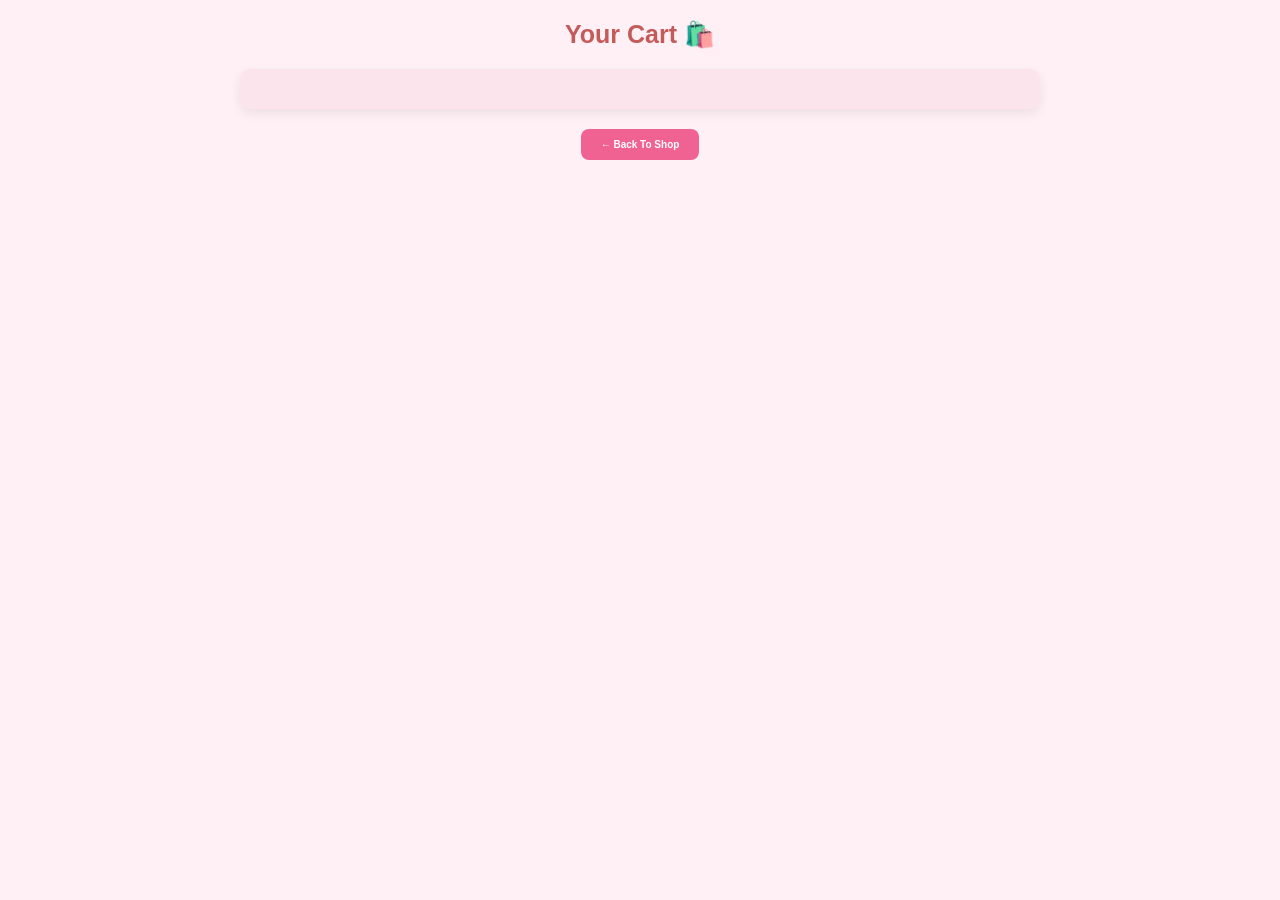
==== cart.html @ 914bcd3e "Refactor cart.html for improved readability" ====
<!-- Final Updated Cart Page Code -->
<!DOCTYPE html>
<html lang="en">
<head>
  <meta charset="UTF-8" />
  <meta name="viewport" content="width=device-width, initial-scale=1.0"/>
  <title>My Cart</title>

  <link rel="stylesheet" href="https://cdnjs.cloudflare.com/ajax/libs/font-awesome/6.7.2/css/all.min.css">
  <link rel="stylesheet" href="css/style.css" />

  <style>
    body { background-color: #fff0f5; font-family: 'Poppins', sans-serif; padding: 2rem; }
    h1 { text-align: center; color: #c45b5b; font-size: 2.5rem; margin-bottom: 2rem; }
    .cart-container { max-width: 800px; margin: auto; background: #fce4ec; border-radius: 1rem; padding: 2rem; box-shadow: 0 4px 12px rgba(0,0,0,0.08); }
    .cart-item { display: flex; justify-content: space-between; align-items: center; padding: 1rem; margin-bottom: 1rem; background-color: #fff; border-radius: 8px; border-left: 5px solid #f8bbd0; }
    .cart-item-title { font-weight: 600; font-size: 1.1rem; color: #5c3d44; }
    .cart-item-quantity { color: #7c6169; }
    .remove-btn { background-color: #ec407a; color: white; border: none; padding: 6px 12px; border-radius: 5px; cursor: pointer; font-size: 0.9rem; transition: background 0.3s; }
    .remove-btn:hover { background-color: #c2185b; }
    .empty-message { text-align: center; color: #c45b5b; margin-top: 2rem; font-size: 1.2rem; }
    .btn-back { display: block; width: fit-content; margin: 2rem auto 0; background: #f06292; color: white; padding: 10px 20px; text-decoration: none; border-radius: 8px; font-weight: bold; transition: background 0.3s; }
    .btn-back:hover { background: #e91e63; }
    .cart-summary { max-width: 800px; margin: 1rem auto; background-color: #fce4ec; padding: 1.5rem; border-radius: 1rem; text-align: center; box-shadow: 0 4px 12px rgba(0,0,0,0.05); }
    .cart-summary p { font-size: 1.3rem; color: #c2185b; margin-bottom: 1rem; }
    .clear-cart-btn { background-color: #e57373; color: white; border: none; padding: 10px 20px; border-radius: 8px; cursor: pointer; font-weight: bold; transition: background 0.3s; }
    .clear-cart-btn:hover { background-color: #c62828; }
  </style>
</head>
<body>

  <h1>Your Cart 🛍️</h1>

  <div class="cart-container" id="cart-container"></div>

  <div class="cart-summary" id="cart-summary" style="display:none;">
    <p>Total: <span id="total-price">$0.00</span></p>
    <button class="clear-cart-btn" id="clear-cart-btn">Clear Cart</button>
  </div>

  <a href="index.html" class="btn-back">← Back to Shop</a>

 
</body>
</html>
---- css/style.css ----
:root {
    --pink: #e84393;
}

* {
    margin: 0;
    padding: 0;
    box-sizing: border-box;
    font-family: Verdana, Geneva, Tahoma, sans-serif;
    outline: none;
    border: none;
    text-decoration: none;
    text-transform: capitalize;
    transition: 0.3s ease;
}

html {
    font-size: 62.5%;
    scroll-behavior: smooth;
    scroll-padding-top: 6rem;
    overflow-x: hidden;
}

section {
    padding: 2rem 9%;
}

.heading{
    text-align: center;
    font-size: 4rem;
    color: #333;
    padding: 1rem;
    margin: 2rem 0;
   background: rgba(256, 51, 153, .05);

}
.heading span{

    color: var(--pink);
}
.btn {
    display: inline-block;
    margin-top: 1rem;
    border-radius: 5rem;
    background: #333;
    color: #fff;
    padding: 0.9rem 3.5rem;
    cursor: pointer;
    font-size: 1.7rem;
}

.btn:hover {
    background: var(--pink);
}

/* Header */
header {
    position: fixed;
    top: 0;
    left: 0;
    right: 0;
    background: #fff;
    padding: 2rem 9%;
    display: flex;
    align-items: center;
    justify-content: space-between;
    z-index: 1000;
    box-shadow: 0.5rem 1rem rgba(0, 0, 0, 0.1);
}

header .logo {
    font-size: 3rem;
    color: #333;
    font-weight: bolder;
}

header .logo span {
    color: var(--pink);
}

header .navbar {
    display: flex;
    align-items: center;
}

header .navbar a {
    font-size: 2rem;
    padding: 0 1.5rem;
    color: #666;
}

header .navbar a:hover {
    color: var(--pink);
}

header .icons a {
    font-size: 2.5rem;
    color: #333;
    margin-left: 1.5rem;
}

header .icons a:hover {
    color: var(--pink);
}

#barlo {
    display: none;
}

header .fa-bars {
    font-size: 3rem;
    color: #333;
    border-radius: .5rem;
    padding: .5rem 1.5rem;
    cursor: pointer;
    border: .1rem solid rgba(0, 0, 0, 0.3);
    display: none;
}


/* Home Section */
.home {
    display: flex;
    align-items: center;
    min-height: 100vh;
    background: url("../images/photo2.jpg") no-repeat center center/cover;
}

.home .content {
    max-width: 50rem;
}

.home .content h3 {
    font-size: 6rem;
    color: #333;
}

.home .content span {
    font-size: 3.5rem;
    color: var(--pink);
    padding: 1rem 0;
    line-height: 1.5;
    display: block;
}

.home .content p {
    font-size: 1.7rem;
    color: #999;
    padding: 1rem 0;
    line-height: 1.6;
}

.about .row{
    display: flex;
    align-items: center;
    gap: 2rem;
    flex-wrap: wrap;
    padding:2rem 0;
    padding-bottom: 3rem;
}
.about .row .video-container{
    flex: 1 1 40rem;
    position: relative;
}
.about .row .video-container video{
    width:100%;
    border: 1.5rem solid #fff;
    border-radius: 5rem;
    box-shadow: 0  .5rem 1rem rgba(0, 0, 0, 0.1);
    height: 100%;
    object-fit:cover ;
}

.about .row .video-container h3{
    position: absolute;
    top: 50%;transform: translateY(-50%);
    font-size: 3rem;
    background: #fff;
    width: 100% ;
    padding: 1rem 2rem;
    text-align: center;
    mix-blend-mode: screen;

}

.about .row .content{
   flex:1 1 40rem
}

.about .row .content h3{
   font-size:3rem ;
   color: #333;
}
.about .row .content p{
   font-size: 1.5rem ;
   color: #999;
   padding: 5rem 0;
   padding-top: 1rem;
   line-height: 1.5;
}

.home{
    background-position: left;
}

/* icons*/

.icons-conta {
  display: flex;
  flex-wrap: wrap;
  justify-content: space-around;
  padding: 4rem 9%;
  gap: 2rem;
  background: #f9f9f9;
}

.icons {
  background: #fff;
  border: 1px solid #eee;
  padding: 2rem;
  flex: 1 1 20rem;
  text-align: center;
  box-shadow: 0 0.5rem 1rem rgba(0, 0, 0, 0.05);
  border-radius: 1rem;
}

.icons i {
  font-size: 4rem;
  color: var(--pink);
  margin-bottom: 1rem;
}

.icons .info h3 {
  font-size: 2rem;
  color: #333;
}

.icons .info span {
  font-size: 1.5rem;
  color: #777;
}
.cart-count {
  position: absolute;
  top: -8px;
  right: -10px;
  background: #e91e63;
  color: white;
  font-size: 12px;
  border-radius: 50%;
  padding: 2px 6px;
}
#cart-icon {
  position: relative;
}

.user-menu {
  position: relative; 
  display: inline-block;
}

.user-menu .fa-user {
  font-size: 22px;
  color: #c45baa;
  cursor: pointer;
}

.user-menu .dropdown {
  display: none;
  position: absolute;
  top: 35px;
  right: 0;
  background-color: #fce4ec;
  min-width: 120px;        
  padding: 8px 0;          
  border-radius: 10px;
  box-shadow: 0 4px 12px rgba(0,0,0,0.1);
  overflow: hidden;
  z-index: 1000;
    
}

.user-menu .dropdown a {
  display: block;
  padding: 8px 15px;
  font-size: 14px;          
  color: #4a4a4a;
  text-decoration: none;
  transition: background 0.3s;
  font-weight: 500;
  border-bottom: 1px solid #f8bbd0;
}

.user-menu .dropdown a:hover {
  background-color: #f8d7e0;
}

.user-menu .dropdown a:last-child {
  border-bottom: none;
}

.user-menu .dropdown a:hover {
  background-color: #f8bbd0;
  color: #c2185b;
}


.products .box-container{
    display:flex ;
    flex-wrap: wrap;
    gap:1.5rem
}
.products .box-container .box{
    flex: 1 1 30rem;
    box-shadow: 0 .5rem 1.5rem rgba(0, 0, 0, .1);
    border-radius: .5rem;
    border: .1rem solid rgba(0, 0, 0, .1);
    position: relative;

}
.products .box-container .box .discount{
    position: absolute;
    top: 1rem; left: 1rem;
    padding: .7rem 1rem;
    font-size: 2rem;
    color: var(--pink);
    background: rgba(256, 51, 153, .05);
    z-index: 1;
    border-radius: .5rem;
}
.products .box-container .box .image{
    position: relative;
    text-align: center;
    padding-top: 2rem;
    overflow: hidden;
}
.products .box-container .box .image img{
    height: 25rem;

}
.products .box-container .box:hover .image img{

    transform: scale(1.1);
}
.products .box-container .box .image .icons{
    position: absolute;
    bottom: -7rem; left: 0; right: 0;
    display: flex;

}
.products .box-container .box:hover .image .icons{
    bottom: 0;
}

.products .box-container .box .image .icons a{
    height: 5rem;
    line-height: 5rem;
    font-size: 2rem;
    width: 50%;
    background: var(--pink);
    color: #fff;

}
.products .box-container .box .image .icons .cart-btn{
    border-left: .1rem solid #fff7ff;
    border-right: .1rem solid #fff7ff;
    width: 100%;

}
.products .box-container .box .image .icons a:hover{
    background: #333;
}
.products .box-container .box .content{
    padding: 2rem;
    text-align: center;
}
.products .box-container .box .content .price{
   font-size: 2.5rem;
   color: var(--pink);
   font-weight:bolder ;
   padding-top: 1rem ;
}
.products .box-container .box .content .price span{
   font-size: 1.5rem;
   color: #999;
   font-weight:lighter ;
   text-decoration:line-through ;
}

/* Review section styling */
.review {
  background-color: #f9f9f9;
  padding: 60px 20px;
  text-align: center;
}

/* Heading title */
.review .heading {
  font-size: 2.5rem;
  margin-bottom: 40px;
  color: #333;
}

/* Highlighted word in heading */
.review .heading span {
  color: var(--pink);
}

/* Container holding all review boxes */
.box-conta {
  display: flex;
  flex-wrap: wrap;
  justify-content: center;
  gap: 2rem;
}

/* Single review box */
.box {
  background: #fff;
  border-radius: 15px;
  padding: 25px;
  max-width: 350px;
  width: 100%;
  box-shadow: 0 4px 20px rgba(0, 0, 0, 0.1);
  position: relative;
  text-align: left;
  transition: transform 0.3s ease;
}

/* Hover effect for box */
.box:hover {
  transform: translateY(-5px);
}

/* Star icons */
.stars {
  color:var(--pink);
  margin-bottom: 10px;
}

/* Review text */
.box p {
  font-size: 0.95rem;
  color: #555;
  margin-bottom: 15px;
  line-height: 1.6;
}

/* User section: icon + name */
.user {
  display: flex;
  align-items: center;
  gap: 15px;
}

/* User icon color */
.user i {
  color: #666;
}

/* User name */
.user-info h3 {
  font-size: 1.1rem;
  color: #222;
  margin: 0;
}

/* User role (e.g. Happy Customer) */
.user-info span {
  font-size: 0.9rem;
  color: #999;
}

/* Quote icon in bottom right corner */
.quote-icon {
  position: absolute;
  right: 20px;
  bottom: 20px;
  color: var(--pink);
  font-size: 1.5rem;
  opacity: 0.4;
}
/* Contact section style - modern pink design */

.contact {
  background-color: #fff0f5;
  padding: 3rem 2rem;
}

.contact .row {
  display: flex;
  flex-wrap: wrap-reverse;
  gap: 2rem;
  align-items: center;
  justify-content: center;
}

.contact .row form {
  flex: 1 1 40rem;
  padding: 2rem;
  background: #fce4ec;
  box-shadow: 0 6px 12px rgba(0, 0, 0, 0.05);
  border-radius: 1rem;
  border: 1px solid #f8bbd0;
}

.contact .row .image {
  flex: 1 1 40rem;
  text-align: center;
}

.contact .row .image img {
  width: 100%;
  border-radius: 1rem;
  box-shadow: 0 6px 10px rgba(0, 0, 0, 0.08);
}

.contact .row form .box,
.contact .row form textarea {
  width: 100%;
  padding: 1.2rem;
  font-size: 1.6rem;
  color: #5c3d44;
  background: #fff;
  border: 1px solid #f8bbd0;
  border-radius: 0.8rem;
  margin: 1rem 0;
}

.contact .row form .box:focus,
.contact .row form textarea:focus {
  outline: none;
  border-color: #ec407a;
  box-shadow: 0 0 6px rgba(236, 64, 122, 0.3);
}

.contact .row form textarea {
  height: 12rem;
  resize: none;
}

.contact .row form .btn {
  background-color: #ec407a;
  color: white;
  padding: 1rem 2rem;
  font-size: 1.5rem;
  border: none;
  border-radius: 0.8rem;
  cursor: pointer;
  margin-top: 1rem;
  transition: background-color 0.3s;
}

.contact .row form .btn:hover {
  background-color: #d81b60;
}

/*Footer*/
.footer .box-container {
    display: flex;
    flex-wrap: wrap;
    gap: 1.5rem;
}

.footer .box-container .box {
    flex: 1 1 25rem;
}

.footer .box-container .box h3 {
    color: #333;
    font-size: 1.8rem; /* تم تصغير الحجم */
    padding: 1rem 0;
}

.footer .box-container .box a {
    display: block;
    color: #333;
    font-size: 1.2rem; 
    padding: 0.5rem 0; 
    text-decoration: none;
}

.footer .box-container .box a:hover {
    color: var(--pink);
    text-decoration: underline;
}

.footer .box-container .box i {
    margin-top: 1rem;
}

.footer .credit {
    text-align: center;
    padding: 2.5rem 1.5rem 1.5rem 1.5rem;
    font-size: 1.6rem;
    color: #333;
    border-top: 0.1rem solid rgba(0, 0, 0, 0.1);
}

.footer .credit span {
    color: var(--pink);
}




/* Responsive design for tablets and smaller screens */
@media (max-width: 768px) {
  .box-conta {
    flex-direction: column;
    align-items: center;
  }

  .box {
    width: 90%;
  }
}



/* Responsive */
@media(max-width: 991px) {
    html {
        font-size: 55%;
    }

    header {
        padding: 2rem;
    }
    section{
        padding: 2rem;
    }
}

@media(max-width: 768px) {
    header .fa-bars {
        display: block;
    }

    header .navbar {
        position: absolute;
        top: 100%;
        left: 0;
        right: 0;
        background: #eee;
        border-top: .1rem solid rgba(0, 0, 0, 0.2);
        clip-path: polygon(0 0, 100% 0, 100% 0, 0 0);
        transition: clip-path 0.5s ease;
        flex-direction: column;
    }

    #barlo:checked ~ .navbar {
        clip-path: polygon(0 0, 100% 0, 100% 100%, 0 100%);
    }

    header .navbar a {
        display: block;
        padding: 1.5rem;
        background: #fff;
        border-bottom: 1px solid rgba(0, 0, 0, 0.1);
        width: 100%;
    }
    .home .content h3{
        font-size: 5rem;
    }
    .home .content span{
        font-size: 2.5rem;
    }
}

@media(max-width: 450px) {
    html {
        font-size: 50%;
    }
    .heading{
        font-size: 3rem ;
    }
}
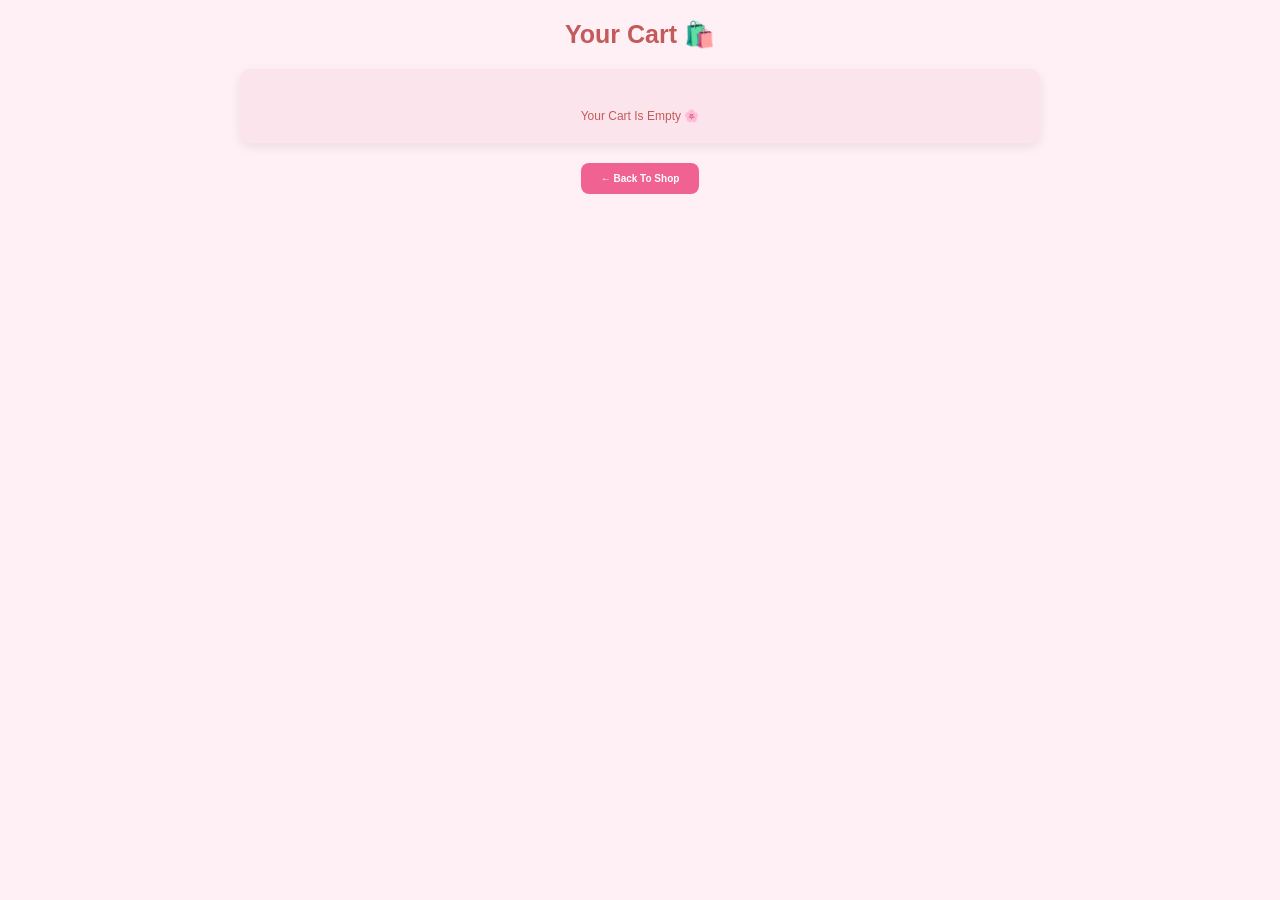
==== commit 664dc76a: "Add cart functionality with localStorage support" ====
--- a/cart.html
+++ b/cart.html
@@ -1,4 +1,3 @@
-<!-- Final Updated Cart Page Code -->
 <!DOCTYPE html>
 <html lang="en">
 <head>
@@ -40,6 +39,65 @@
 
   <a href="index.html" class="btn-back">← Back to Shop</a>
 
- 
+  <!-- Script JS -->
+  <script>
+    const cart = JSON.parse(localStorage.getItem("cart")) || [];
+    const container = document.getElementById("cart-container");
+    const totalDisplay = document.getElementById("total-price");
+    const summarySection = document.getElementById("cart-summary");
+
+    function getProductPrice(title) {
+      const prices = { "Flower Pot": 13.99 };
+      return prices[title] || 10.00;
+    }
+
+    function renderCart() {
+      container.innerHTML = "";
+      let total = 0;
+
+      if (cart.length === 0) {
+        container.innerHTML = "<p class='empty-message'>Your cart is empty 🌸</p>";
+        summarySection.style.display = "none";
+        return;
+      }
+
+      cart.forEach((item, index) => {
+        const price = getProductPrice(item.title);
+        const subtotal = price * item.quantity;
+        total += subtotal;
+
+        const itemDiv = document.createElement("div");
+        itemDiv.className = "cart-item";
+
+        itemDiv.innerHTML = `
+          <span class="cart-item-title">🌷 ${item.title}</span>
+          <span class="cart-item-quantity">Qty: ${item.quantity}</span>
+          <button class="remove-btn" data-index="${index}">Remove</button>
+        `;
+
+        container.appendChild(itemDiv);
+      });
+
+      totalDisplay.textContent = `$${total.toFixed(2)}`;
+      summarySection.style.display = "block";
+
+      document.querySelectorAll(".remove-btn").forEach(btn => {
+        btn.addEventListener("click", () => {
+          const index = btn.getAttribute("data-index");
+          cart.splice(index, 1);
+          localStorage.setItem("cart", JSON.stringify(cart));
+          renderCart();
+        });
+      });
+    }
+
+    document.getElementById("clear-cart-btn").addEventListener("click", () => {
+      localStorage.removeItem("cart");
+      location.reload();
+    });
+
+    renderCart();
+  </script>
+
 </body>
 </html>
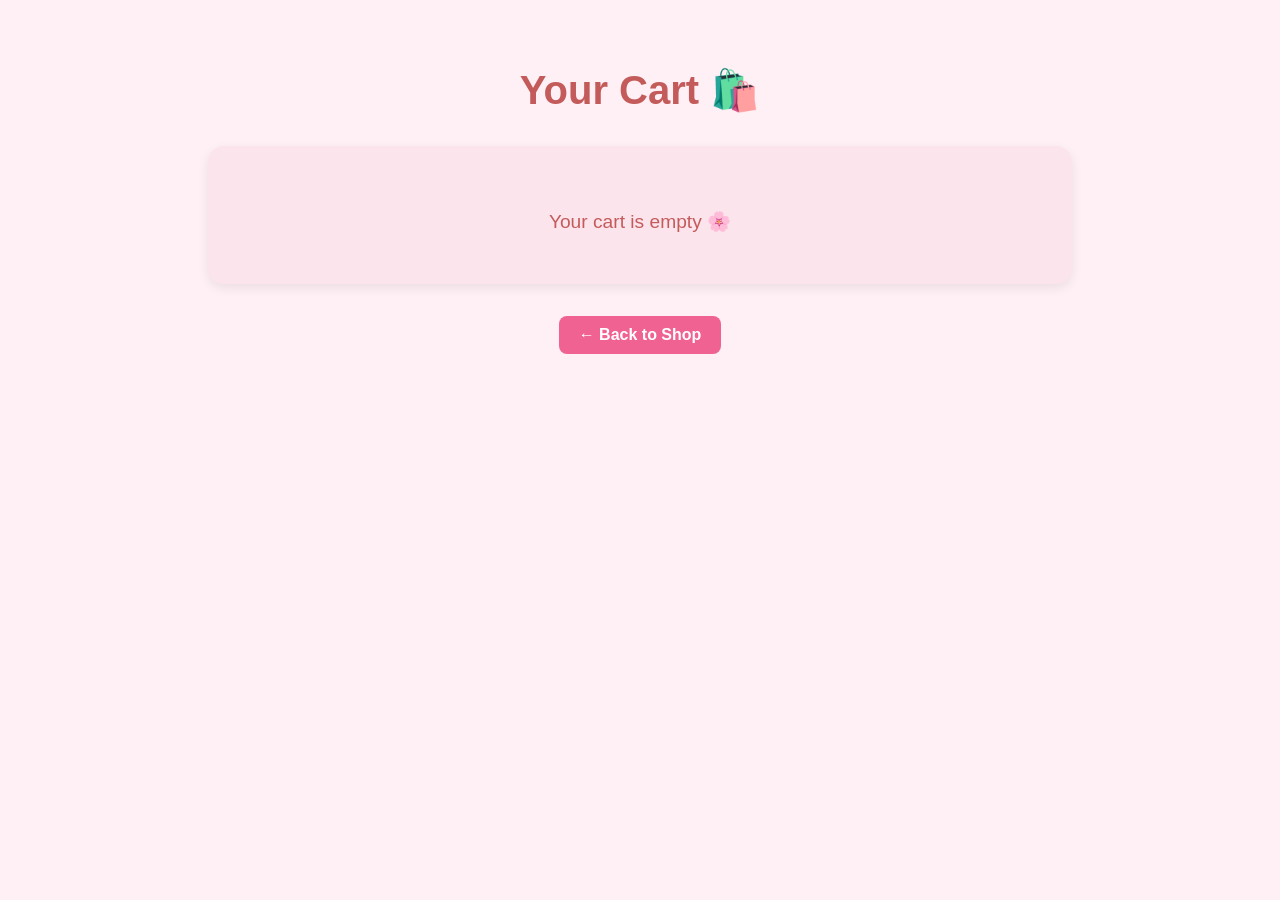
==== commit 0a7a1cd1: "Refactor payment section and event handling" ====
--- a/cart.html
+++ b/cart.html
@@ -6,24 +6,31 @@
   <title>My Cart</title>
 
   <link rel="stylesheet" href="https://cdnjs.cloudflare.com/ajax/libs/font-awesome/6.7.2/css/all.min.css">
-  <link rel="stylesheet" href="css/style.css" />
 
   <style>
     body { background-color: #fff0f5; font-family: 'Poppins', sans-serif; padding: 2rem; }
     h1 { text-align: center; color: #c45b5b; font-size: 2.5rem; margin-bottom: 2rem; }
+
     .cart-container { max-width: 800px; margin: auto; background: #fce4ec; border-radius: 1rem; padding: 2rem; box-shadow: 0 4px 12px rgba(0,0,0,0.08); }
     .cart-item { display: flex; justify-content: space-between; align-items: center; padding: 1rem; margin-bottom: 1rem; background-color: #fff; border-radius: 8px; border-left: 5px solid #f8bbd0; }
     .cart-item-title { font-weight: 600; font-size: 1.1rem; color: #5c3d44; }
     .cart-item-quantity { color: #7c6169; }
     .remove-btn { background-color: #ec407a; color: white; border: none; padding: 6px 12px; border-radius: 5px; cursor: pointer; font-size: 0.9rem; transition: background 0.3s; }
     .remove-btn:hover { background-color: #c2185b; }
+
     .empty-message { text-align: center; color: #c45b5b; margin-top: 2rem; font-size: 1.2rem; }
     .btn-back { display: block; width: fit-content; margin: 2rem auto 0; background: #f06292; color: white; padding: 10px 20px; text-decoration: none; border-radius: 8px; font-weight: bold; transition: background 0.3s; }
     .btn-back:hover { background: #e91e63; }
+
     .cart-summary { max-width: 800px; margin: 1rem auto; background-color: #fce4ec; padding: 1.5rem; border-radius: 1rem; text-align: center; box-shadow: 0 4px 12px rgba(0,0,0,0.05); }
     .cart-summary p { font-size: 1.3rem; color: #c2185b; margin-bottom: 1rem; }
     .clear-cart-btn { background-color: #e57373; color: white; border: none; padding: 10px 20px; border-radius: 8px; cursor: pointer; font-weight: bold; transition: background 0.3s; }
     .clear-cart-btn:hover { background-color: #c62828; }
+
+    .payment-section { max-width: 800px; margin: 1rem auto; text-align:center; }
+    #pay-btn { margin-left:1rem; background:#4caf50; color:white; padding:8px 16px; border:none; border-radius:5px; cursor:pointer; }
+    #pay-btn:hover { background:#388e3c; }
+    #payment-method { padding:5px 10px; border-radius:5px; }
   </style>
 </head>
 <body>
@@ -37,14 +44,26 @@
     <button class="clear-cart-btn" id="clear-cart-btn">Clear Cart</button>
   </div>
 
+  <div class="payment-section" id="payment-section" style="display:none;">
+    <label for="payment-method" style="margin-right:0.5rem; font-weight:bold;">Payment Method:</label>
+    <select id="payment-method">
+      <option value="card">Credit/Debit Card</option>
+      <option value="paypal">PayPal</option>
+      <option value="cash">Cash on Delivery</option>
+    </select>
+    <button id="pay-btn">Pay</button>
+  </div>
+
   <a href="index.html" class="btn-back">← Back to Shop</a>
 
-  <!-- Script JS -->
   <script>
     const cart = JSON.parse(localStorage.getItem("cart")) || [];
     const container = document.getElementById("cart-container");
     const totalDisplay = document.getElementById("total-price");
     const summarySection = document.getElementById("cart-summary");
+    const paymentSection = document.getElementById("payment-section");
+    const payBtn = document.getElementById("pay-btn");
+    const paymentMethodSelect = document.getElementById("payment-method");
 
     function getProductPrice(title) {
       const prices = { "Flower Pot": 13.99 };
@@ -58,6 +77,7 @@
       if (cart.length === 0) {
         container.innerHTML = "<p class='empty-message'>Your cart is empty 🌸</p>";
         summarySection.style.display = "none";
+        paymentSection.style.display = "none";
         return;
       }
 
@@ -80,6 +100,7 @@
 
       totalDisplay.textContent = `$${total.toFixed(2)}`;
       summarySection.style.display = "block";
+      paymentSection.style.display = "block";
 
       document.querySelectorAll(".remove-btn").forEach(btn => {
         btn.addEventListener("click", () => {
@@ -93,7 +114,18 @@
 
     document.getElementById("clear-cart-btn").addEventListener("click", () => {
       localStorage.removeItem("cart");
-      location.reload();
+      renderCart();
+    });
+
+    payBtn.addEventListener("click", () => {
+      const method = paymentMethodSelect.value;
+      const total = cart.reduce((sum, item) => sum + getProductPrice(item.title) * item.quantity, 0).toFixed(2);
+
+      alert(`You chose to pay $${total} using ${method.toUpperCase()}!`);
+
+      // Clear cart after payment
+      localStorage.removeItem("cart");
+      renderCart();
     });
 
     renderCart();
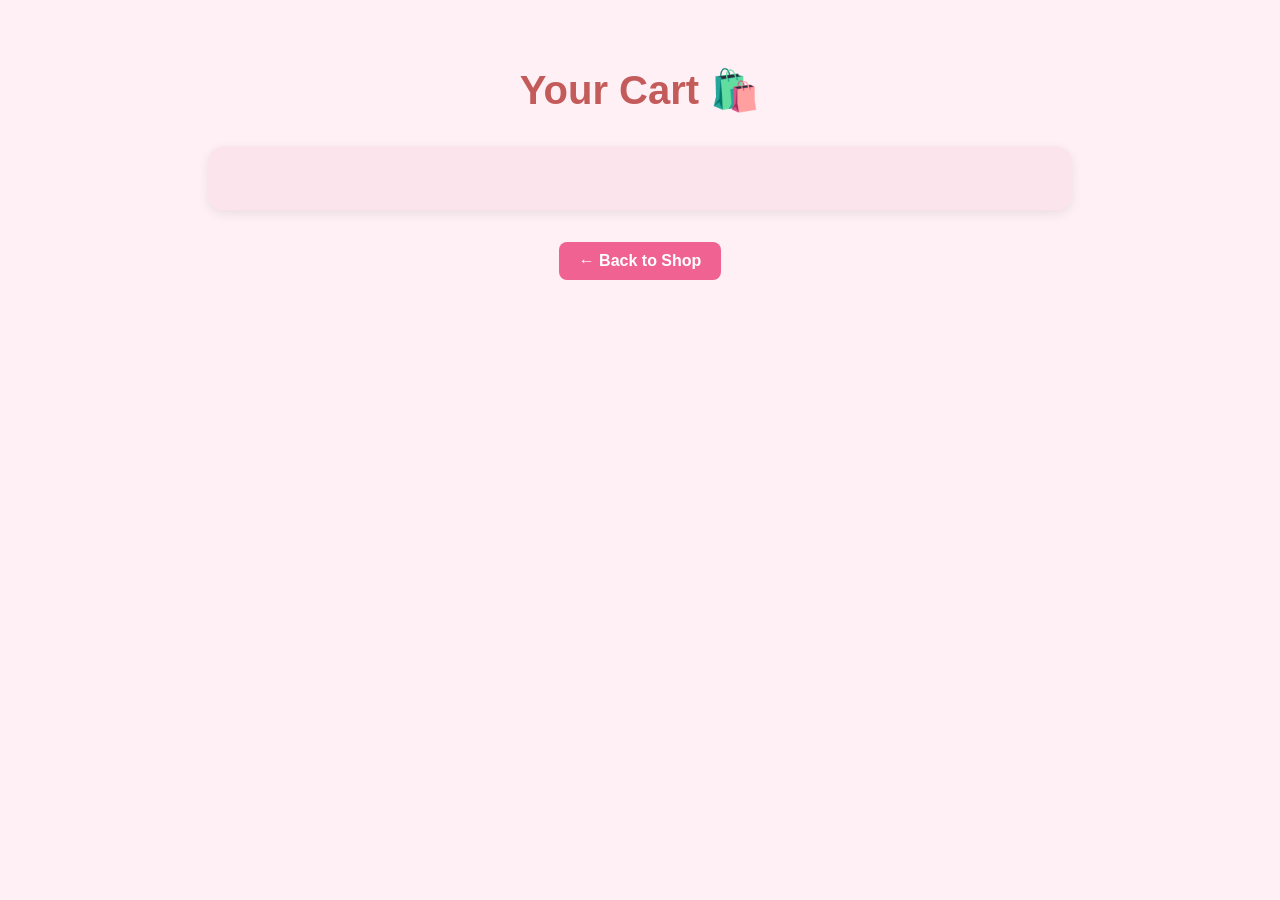
==== commit 1284cbc1: "Refactor payment button logic in cart.html Updated payment button functionality to clear the cart ar" ====
--- a/cart.html
+++ b/cart.html
@@ -117,18 +117,23 @@
       renderCart();
     });
 
-    payBtn.addEventListener("click", () => {
-      const method = paymentMethodSelect.value;
-      const total = cart.reduce((sum, item) => sum + getProductPrice(item.title) * item.quantity, 0).toFixed(2);
+   
+  payBtn.addEventListener("click", () => {
+  const method = paymentMethodSelect.value;
+  const total = cart.reduce((sum, item) => sum + getProductPrice(item.title) * item.quantity, 0).toFixed(2);
 
-      alert(`You chose to pay $${total} using ${method.toUpperCase()}!`);
+  // Alert 3la payment
+  alert(`You chose to pay $${total} using ${method.toUpperCase()}!`);
 
-      // Clear cart after payment
-      localStorage.removeItem("cart");
-      renderCart();
-    });
+  // Clear cart
+  cart.length = 0; // clear array
+  localStorage.removeItem("cart"); // remove from localStorage
 
-    renderCart();
+  // Refresh cart display
+  renderCart();
+});
+
+
   </script>
 
 </body>
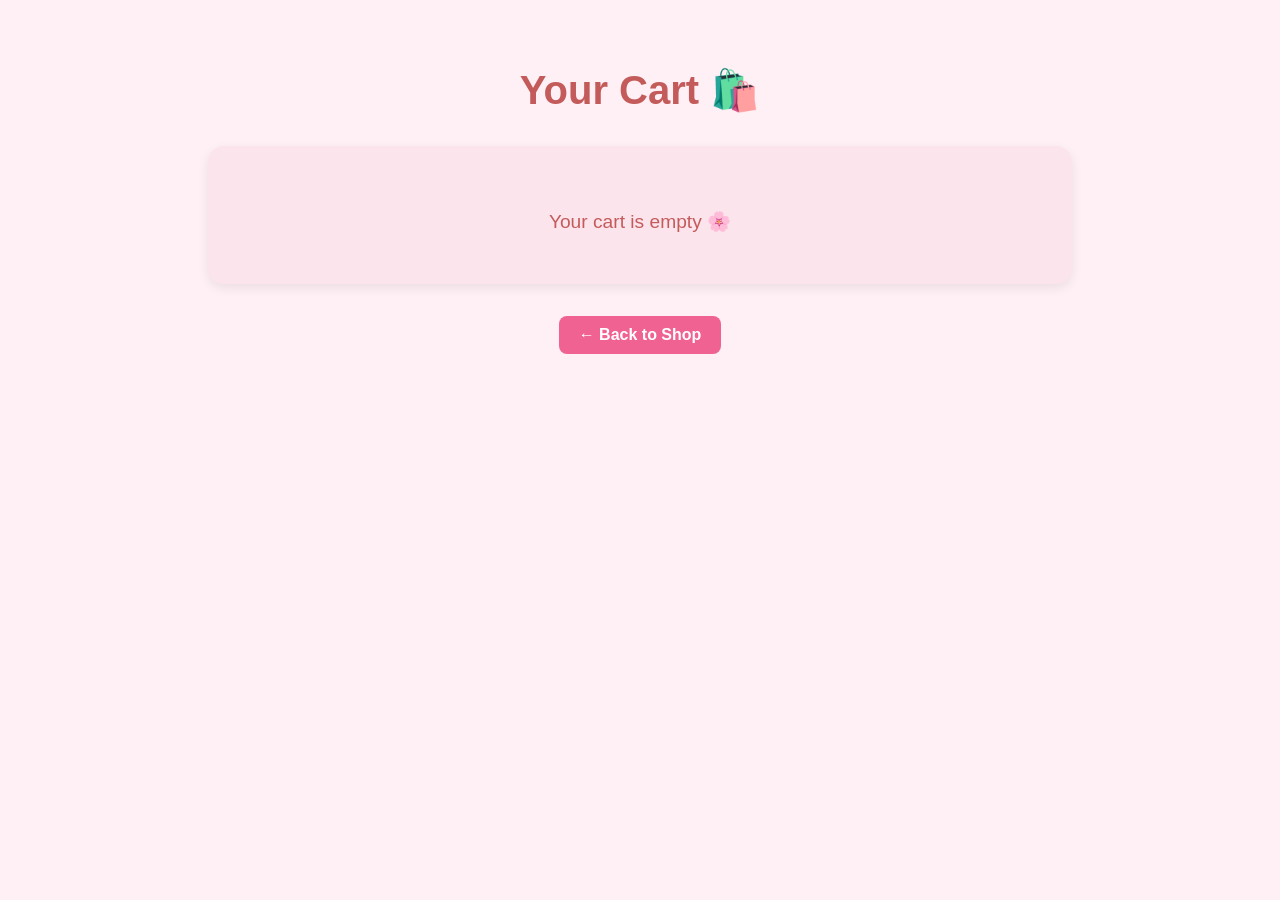
==== commit 60f27b10: "Update cart functionality with additional products" ====
--- a/cart.html
+++ b/cart.html
@@ -57,6 +57,7 @@
   <a href="index.html" class="btn-back">← Back to Shop</a>
 
   <script>
+    // Get cart from localStorage or empty array
     const cart = JSON.parse(localStorage.getItem("cart")) || [];
     const container = document.getElementById("cart-container");
     const totalDisplay = document.getElementById("total-price");
@@ -65,11 +66,13 @@
     const payBtn = document.getElementById("pay-btn");
     const paymentMethodSelect = document.getElementById("payment-method");
 
+    // Function to get product price
     function getProductPrice(title) {
-      const prices = { "Flower Pot": 13.99 };
+      const prices = { "Flower Pot": 13.99, "Vase": 20.00, "Plant": 15.50 };
       return prices[title] || 10.00;
     }
 
+    // Render cart
     function renderCart() {
       container.innerHTML = "";
       let total = 0;
@@ -94,7 +97,6 @@
           <span class="cart-item-quantity">Qty: ${item.quantity}</span>
           <button class="remove-btn" data-index="${index}">Remove</button>
         `;
-
         container.appendChild(itemDiv);
       });
 
@@ -102,6 +104,7 @@
       summarySection.style.display = "block";
       paymentSection.style.display = "block";
 
+      // Remove buttons
       document.querySelectorAll(".remove-btn").forEach(btn => {
         btn.addEventListener("click", () => {
           const index = btn.getAttribute("data-index");
@@ -112,28 +115,26 @@
       });
     }
 
+    // Clear cart button
     document.getElementById("clear-cart-btn").addEventListener("click", () => {
+      localStorage.removeItem("cart");
+      cart.length = 0;
+      renderCart();
+    });
+
+    // Pay button
+    payBtn.addEventListener("click", () => {
+      const method = paymentMethodSelect.value;
+      const total = cart.reduce((sum, item) => sum + getProductPrice(item.title) * item.quantity, 0).toFixed(2);
+
+      alert(`You chose to pay $${total} using ${method.toUpperCase()}!`);
+
+      cart.length = 0;
       localStorage.removeItem("cart");
       renderCart();
     });
 
-   
-  payBtn.addEventListener("click", () => {
-  const method = paymentMethodSelect.value;
-  const total = cart.reduce((sum, item) => sum + getProductPrice(item.title) * item.quantity, 0).toFixed(2);
-
-  // Alert 3la payment
-  alert(`You chose to pay $${total} using ${method.toUpperCase()}!`);
-
-  // Clear cart
-  cart.length = 0; // clear array
-  localStorage.removeItem("cart"); // remove from localStorage
-
-  // Refresh cart display
-  renderCart();
-});
-
-
+    renderCart();
   </script>
 
 </body>
